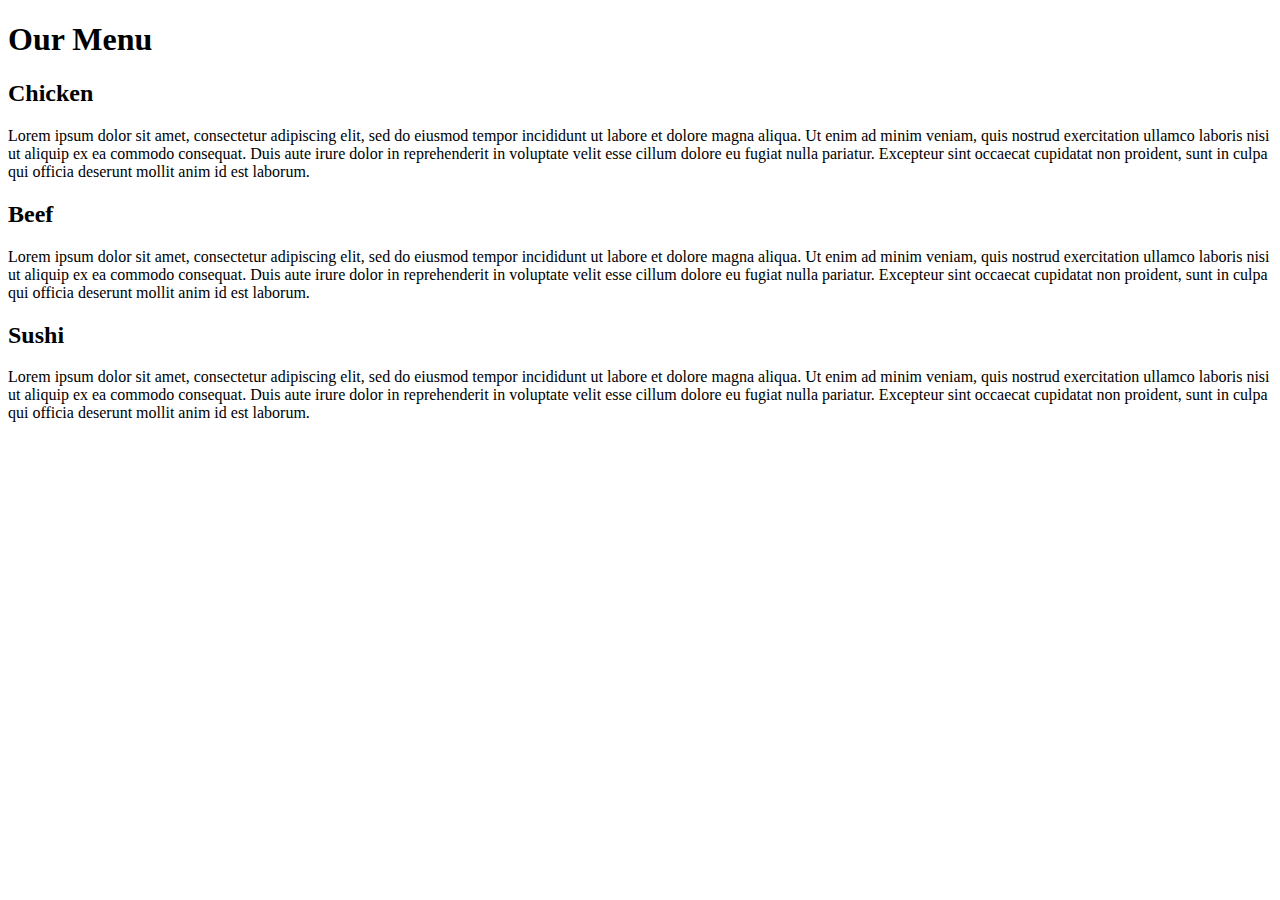
==== module_2_solution/index.html @ 20ad2812 "Create index.html" ====
<!doctype html>
<html>
<head>
	<meta charset="utf-8">
	<meta name="viewport" content="width=device-width, initial-scale=1">
	<title>Module 1 Assignment Solution</title>
	<link rel="stylesheet" href="style.css">

</head>
<body>
	<h1>Our Menu</h1>
	<div class="row">
	<div class="col-lg-4 col-md-4 col-sm-6">
		<section class="Item">
			<h2 class="menuItemTitle" id="title1">Chicken</h2>
			<p class="menuItem">Lorem ipsum dolor sit amet, consectetur adipiscing elit, sed do eiusmod tempor incididunt ut labore et dolore magna aliqua. Ut enim ad minim veniam, quis nostrud exercitation ullamco laboris nisi ut aliquip ex ea commodo consequat. Duis aute irure dolor in reprehenderit in voluptate velit esse cillum dolore eu fugiat nulla pariatur. Excepteur sint occaecat cupidatat non proident, sunt in culpa qui officia deserunt mollit anim id est laborum.
			</p>
		</section>
	</div>
	<div class="col-lg-4 col-md-4 col-sm-6">
		<section class="Item">
			<h2 class="menuItemTitle" id="title2">Beef</h2>
			<p class="menuItem">Lorem ipsum dolor sit amet, consectetur adipiscing elit, sed do eiusmod tempor incididunt ut labore et dolore magna aliqua. Ut enim ad minim veniam, quis nostrud exercitation ullamco laboris nisi ut aliquip ex ea commodo consequat. Duis aute irure dolor in reprehenderit in voluptate velit esse cillum dolore eu fugiat nulla pariatur. Excepteur sint occaecat cupidatat non proident, sunt in culpa qui officia deserunt mollit anim id est laborum.
			</p>
		</section>
	</div>
	<div class="col-lg-4 col-md-4 col-sm-12">
		<section class="Item">
			<h2 class="menuItemTitle" id="title3">Sushi</h2>
			<p class="menuItem">Lorem ipsum dolor sit amet, consectetur adipiscing elit, sed do eiusmod tempor incididunt ut labore et dolore magna aliqua. Ut enim ad minim veniam, quis nostrud exercitation ullamco laboris nisi ut aliquip ex ea commodo consequat. Duis aute irure dolor in reprehenderit in voluptate velit esse cillum dolore eu fugiat nulla pariatur. Excepteur sint occaecat cupidatat non proident, sunt in culpa qui officia deserunt mollit anim id est laborum.
			</p>
		</section>
	</div>
	</div>
</body>
</html>
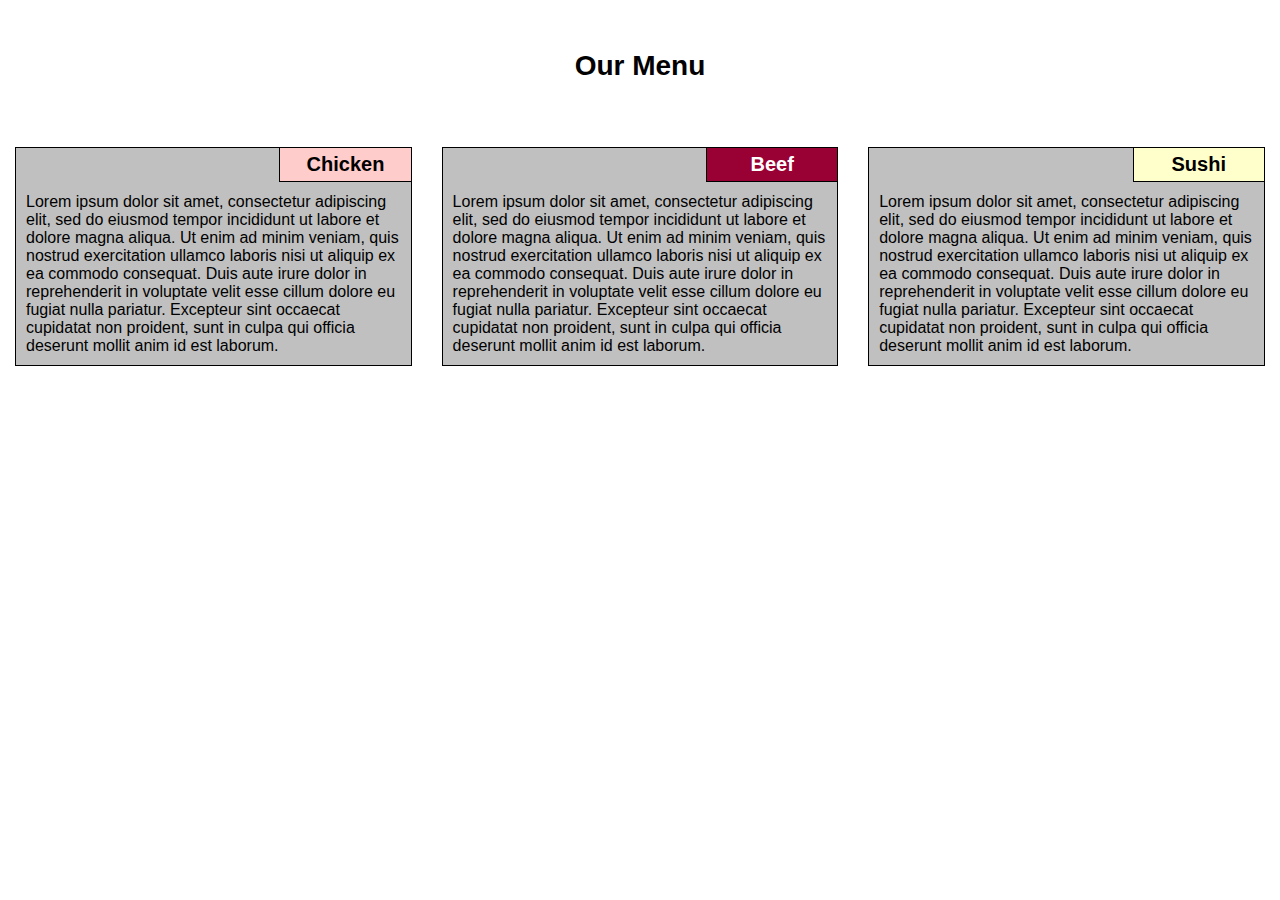
==== commit 94955a96: "Update index.html" ====
--- a/module_2_solution/index.html
+++ b/module_2_solution/index.html
@@ -4,7 +4,7 @@
 	<meta charset="utf-8">
 	<meta name="viewport" content="width=device-width, initial-scale=1">
 	<title>Module 1 Assignment Solution</title>
-	<link rel="stylesheet" href="style.css">
+	<link rel="stylesheet" href="css/style.css">
 
 </head>
 <body>
--- a/module_2_solution/css/style.css
+++ b/module_2_solution/css/style.css
@@ -0,0 +1,201 @@
+/* Simple Responsive Framework. */
+.row {
+  width: 100%;
+}
+
+/********** Large devices only **********/
+@media (min-width: 1200px) {
+  .col-lg-1, .col-lg-2, .col-lg-3, .col-lg-4, .col-lg-5, .col-lg-6, .col-lg-7, .col-lg-8, .col-lg-9, .col-lg-10, .col-lg-11, .col-lg-12 {
+    float: left;
+  }
+  .col-lg-1 {
+    width: 8.33%;
+  }
+  .col-lg-2 {
+    width: 16.66%;
+  }
+  .col-lg-3 {
+    width: 25%;
+  }
+  .col-lg-4 {
+    width: 33.33%;
+  }
+  .col-lg-5 {
+    width: 41.66%;
+  }
+  .col-lg-6 {
+    width: 50%;
+  }
+  .col-lg-7 {
+    width: 58.33%;
+  }
+  .col-lg-8 {
+    width: 66.66%;
+  }
+  .col-lg-9 {
+    width: 74.99%;
+  }
+  .col-lg-10 {
+    width: 83.33%;
+  }
+  .col-lg-11 {
+    width: 91.66%;
+  }
+  .col-lg-12 {
+    width: 100%;
+  }
+}
+
+/********** Medium devices only **********/
+@media (min-width: 992px) and (max-width: 1199px) {
+  .col-md-1, .col-md-2, .col-md-3, .col-md-4, .col-md-5, .col-md-6, .col-md-7, .col-md-8, .col-md-9, .col-md-10, .col-md-11, .col-md-12 {
+    float: left;
+  }
+  .col-md-1 {
+    width: 8.33%;
+  }
+  .col-md-2 {
+    width: 16.66%;
+  }
+  .col-md-3 {
+    width: 25%;
+  }
+  .col-md-4 {
+    width: 33.33%;
+  }
+  .col-md-5 {
+    width: 41.66%;
+  }
+  .col-md-6 {
+    width: 50%;
+  }
+  .col-md-7 {
+    width: 58.33%;
+  }
+  .col-md-8 {
+    width: 66.66%;
+  }
+  .col-md-9 {
+    width: 74.99%;
+  }
+  .col-md-10 {
+    width: 83.33%;
+  }
+  .col-md-11 {
+    width: 91.66%;
+  }
+  .col-md-12 {
+    width: 100%;
+  }
+}
+
+/********** Small devices only **********/
+@media (min-width: 768px) and (max-width: 991px) {
+  .col-sm-1, .col-sm-2, .col-sm-3, .col-sm-4, .col-sm-5, .col-sm-6, .col-sm-7, .col-sm-8, .col-sm-9, .col-sm-10, .col-sm-11, .col-sm-12 {
+    float: left;
+  }
+  .col-sm-1 {
+    width: 8.33%;
+  }
+  .col-sm-2 {
+    width: 16.66%;
+  }
+  .col-sm-3 {
+    width: 25%;
+  }
+  .col-sm-4 {
+    width: 33.33%;
+  }
+  .col-sm-5 {
+    width: 41.66%;
+  }
+  .col-sm-6 {
+    width: 50%;
+  }
+  .col-sm-7 {
+    width: 58.33%;
+  }
+  .col-sm-8 {
+    width: 66.66%;
+  }
+  .col-sm-9 {
+    width: 74.99%;
+  }
+  .col-sm-10 {
+    width: 83.33%;
+  }
+  .col-sm-11 {
+    width: 91.66%;
+  }
+  .col-sm-12 {
+    width: 100%;
+  }
+}
+
+
+/*base styles*/
+* {
+	box-sizing: border-box;
+	margin: 0px;
+	padding: 0px;
+	overflow: auto;
+}
+
+body {
+	font-family: Arial, Helvetica, sans-serif;
+	font-size:100%;
+}
+
+h1 {
+	font-size: 1.75em;
+	text-align: center;
+  margin-top: 50px;
+  margin-bottom: 50px;
+}
+
+
+.menuItemTitle, .menuItem {
+
+  border-style: solid;
+  border-width: 1px; 
+  border-color: black;
+
+}
+
+.menuItemTitle {
+	font-size: 1.25em;
+	text-align: center;
+
+	width:33.33%;
+	height:35px;
+
+	position:absolute;
+  right: 0;
+	top:0;
+
+	padding:5px;
+}
+
+.menuItem {
+  background-color: #C0C0C0;
+  padding: 10px;
+  padding-top: 45px;
+}
+
+.Item {
+  margin: 15px 15px 15px 15px;
+  position:relative;
+}
+
+#title1 {
+	background-color: #FFCCCC;
+}
+
+#title2 {
+	background-color: #990033;
+	color: #FFFFFF;
+}
+
+#title3 {
+	background-color: #FFFFCC;
+}
